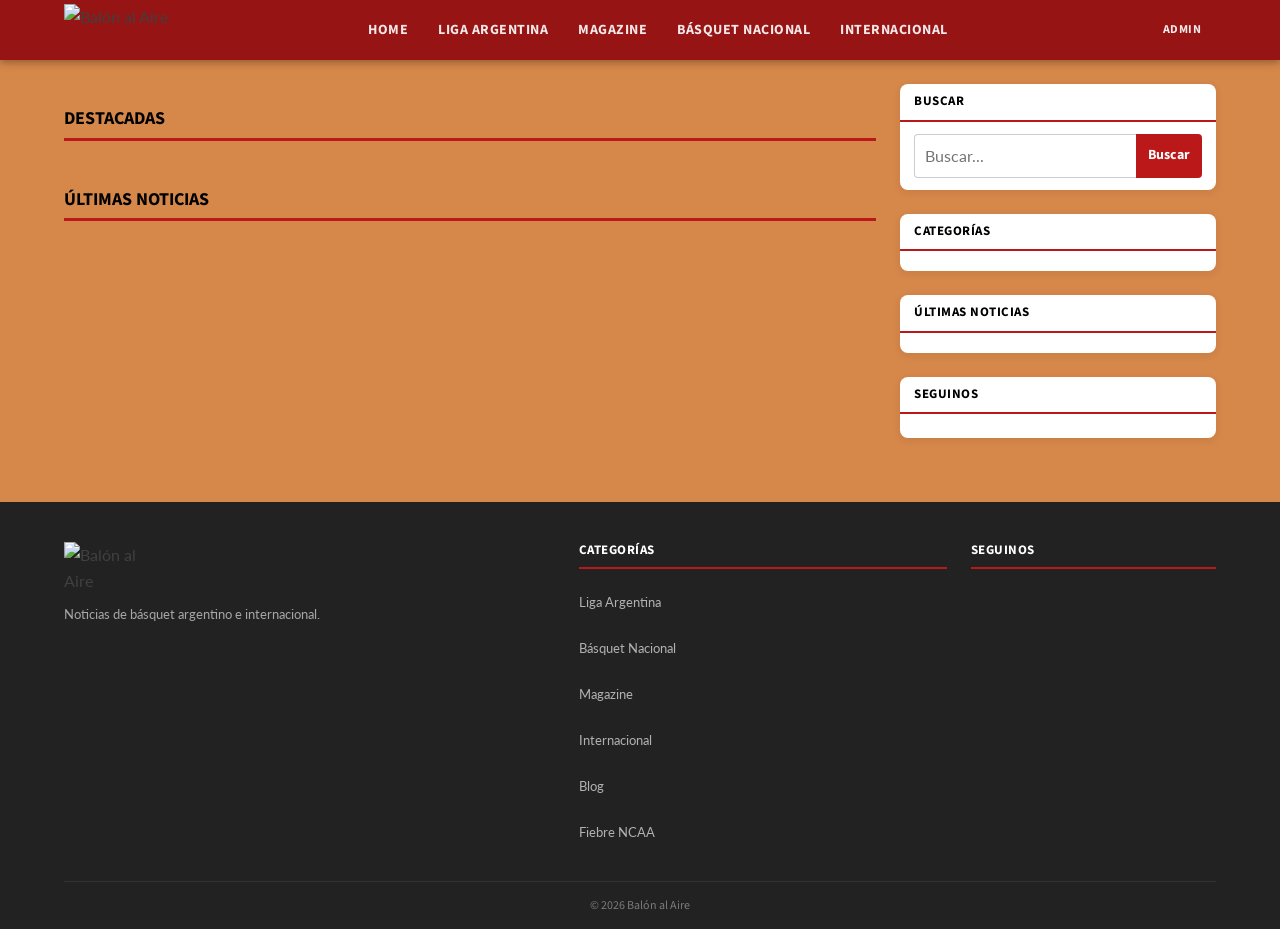
==== BalonAlAireWeb/src/main/resources/static/index.html @ 899f5860 "Web Balon Al Aire" ====
<!doctype html>
<html lang="es-AR">
    <head>
        <meta charset="UTF-8">
        <meta name="viewport" content="width=device-width, initial-scale=1.0">
        <meta name="description" content="Balón al Aire — Noticias de básquet argentino e internacional. Liga Argentina, Básquet Nacional, NBA y más.">
        <title>Balón al Aire — Noticias de básquet</title>
        <link rel="stylesheet" href="css/variables.css">
        <link rel="stylesheet" href="css/reset.css">
        <link rel="stylesheet" href="css/main.css">
        <link rel="stylesheet" href="css/header.css">
        <link rel="stylesheet" href="css/featured-news.css">
        <link rel="stylesheet" href="css/news-card.css">
        <link rel="stylesheet" href="css/sidebar.css">
        <link rel="stylesheet" href="css/advertisement.css">
        <link rel="stylesheet" href="css/footer.css">
    </head>
    <body>
    <header class="site-header">
        <div class="container header-container">
            <a href="/" class="site-logo">
                <img src="/assets/images/logo.png" alt="Balón al Aire">
            </a>

            <button class="menu-toggle" id="menuToggle" aria-label="Abrir menú" aria-expanded="false">
                <span class="menu-toggle__bar"></span>
                <span class="menu-toggle__bar"></span>
                <span class="menu-toggle__bar"></span>
            </button>

            <nav class="main-menu" id="mainMenu">
                <ul class="nav-menu">
                    <li><a href="/" aria-current="page">Home</a></li>
                    <li><a href="/categorias/liga-argentina">Liga Argentina</a></li>
                    <li><a href="/categorias/magazine">Magazine</a></li>
                    <li><a href="/categorias/basquet-nacional">Básquet Nacional</a></li>
                    <li><a href="/categorias/internacional">Internacional</a></li>
                </ul>
            </nav>

            <div class="menu-overlay" id="menuOverlay"></div>

            <div class="header-actions">
                <a href="/admin/login" class="btn-admin" aria-label="Acceder al panel de administración">Admin</a>
            </div>
        </div>
    </header>

    <div class="container">
        <div class="ad-slot ad-slot--banner" data-ad-slot="header-banner"></div>
    </div>

    <main class="container">
        <div class="content-layout">
            <div>
                <section class="featured-section">
                    <h2 class="section-title">Destacadas</h2>
                    <div class="featured-grid"></div>
                </section>

                <section class="news-section">
                    <h2 class="section-title">Últimas noticias</h2>
                    <div class="news-grid"></div>
                </section>
            </div>

            <aside class="sidebar">
                <div class="sidebar__widget">
                    <h2 class="sidebar__widget-title">Buscar</h2>
                    <form class="search-form" id="sidebarSearchForm">
                        <input type="search" id="sidebarSearchInput" placeholder="Buscar..." aria-label="Buscar noticias">
                        <button type="submit">Buscar</button>
                    </form>
                </div>

                <div class="sidebar__widget">
                    <h2 class="sidebar__widget-title">Categorías</h2>
                    <ul class="sidebar__list" data-categories-list></ul>
                </div>

                <div class="sidebar__widget">
                    <h2 class="sidebar__widget-title">Últimas noticias</h2>
                    <ul class="sidebar__list sidebar__latest" data-latest-list></ul>
                </div>

                <div class="sidebar__widget">
                    <h2 class="sidebar__widget-title">Seguinos</h2>
                    <div class="sidebar__social" data-social-links></div>
                </div>

                <div class="ad-slot ad-slot--sidebar" data-ad-slot="sidebar"></div>
            </aside>
        </div>
    </main>

    <footer class="site-footer">
        <div class="container">
            <div class="footer-grid">
                <div>
                    <a href="/" class="footer-logo">
                        <img src="/assets/images/logo.png" alt="Balón al Aire">
                    </a>
                    <p class="footer-description">Noticias de básquet argentino e internacional.</p>
                </div>

                <div>
                    <h3 class="footer-heading">Categorías</h3>
                    <nav class="footer-links">
                        <a href="/categorias/liga-argentina">Liga Argentina</a>
                        <a href="/categorias/basquet-nacional">Básquet Nacional</a>
                        <a href="/categorias/magazine">Magazine</a>
                        <a href="/categorias/internacional">Internacional</a>
                        <a href="/categorias/blog">Blog</a>
                        <a href="/categorias/fiebre-ncaa">Fiebre NCAA</a>
                    </nav>
                </div>

                <div>
                    <h3 class="footer-heading">Seguinos</h3>
                    <div class="footer-social" data-social-links></div>
                </div>
            </div>

            <div class="footer-bottom">
                <p data-footer-text>© 2026 Balón al Aire</p>
            </div>
        </div>
    </footer>

    <script src="js/api.js"></script>
    <script src="js/site-settings.js"></script>
    <script src="js/header.js"></script>
    <script src="js/news.js"></script>
    <script src="js/sidebar.js"></script>
    <script src="js/ads.js"></script>
    <script src="js/main.js"></script>
    </body>
</html>
---- BalonAlAireWeb/src/main/resources/static/css/variables.css ----
/* ============================================================
   variables.css — Design tokens de Balón al Aire
   Extraídos del sitio original (balonalaire.site, mayo 2026)
   ============================================================ */

:root {
  /* ── Colores de marca ── */
  --primary:        #bb1919;   /* rojo: hover links, botones, categorías, acentos */
  --primary-dark:   #961414;   /* rojo oscuro: hover de botones */
  --secondary:      #222222;   /* nav, footer background */
  --secondary-light:#2e2e2e;   /* nav hover bg */

  /* ── Colores de texto ── */
  --text:           #3a3a3a;   /* cuerpo de texto */
  --text-muted:     #888888;   /* metadatos, fechas */
  --text-light:     #aaaaaa;   /* placeholders, hints */
  --heading:        #000000;   /* títulos */
  --link:           #404040;
  --link-hover:     #bb1919;

  /* ── Fondos ── */
  --background:     #d6874a;   /* fondo de página */
   --background-alt:     #f7f7f7;   /* fondocito */
  --surface:        #ffffff;   /* cards, widgets */
  --surface-alt:    #f0f0f0;   /* ad slots vacíos */

  /* ── Bordes y sombras ── */
  --border:         #e5e5e5;
  --border-dark:    #cccccc;
  --shadow:         0 2px 8px rgba(0, 0, 0, 0.08);
  --shadow-hover:   0 4px 16px rgba(0, 0, 0, 0.13);

  /* ── Radios ── */
  --radius:         4px;
  --radius-lg:      8px;

  /* ── Tipografía ── */
  --font-body:    'Lato', Arial, sans-serif;
  --font-heading: 'Source Sans Pro', Arial, sans-serif;

  /* ── Espaciados base ── */
  --container-max:  1200px;
  --gap:            24px;
  --gap-sm:         12px;
}
---- BalonAlAireWeb/src/main/resources/static/css/main.css ----
/* ============================================================
   main.css — Mobile-first. Tipografía fluida con clamp(),
   .container, botones táctiles, grilla responsive.
   ============================================================ */

/* ── Importar fuentes originales ── */
@import url('https://fonts.googleapis.com/css2?family=Source+Sans+Pro:wght@400;600;700&family=Lato:wght@400;700&display=swap');

/* ── Tipografía base (mobile) ── */
body {
  font-family: var(--font-body);
  font-size: 16px;
  line-height: 1.6;
  color: var(--text);
  background-color: var(--background);
}

/* ── Headings con clamp() — escala fluida entre 320px y 1366px ── */
h1 {
  font-family: var(--font-heading);
  font-weight: 700;
  color: var(--heading);
  line-height: 1.15;
  font-size: clamp(1.4rem, 4vw, 2.2rem);
  margin-bottom: 0.5em;
}

h2 {
  font-family: var(--font-heading);
  font-weight: 700;
  color: var(--heading);
  line-height: 1.2;
  font-size: clamp(1.15rem, 3vw, 1.7rem);
  margin-bottom: 0.4em;
}

h3 {
  font-family: var(--font-heading);
  font-weight: 700;
  color: var(--heading);
  line-height: 1.25;
  font-size: clamp(1rem, 2.5vw, 1.3rem);
  margin-bottom: 0.4em;
}

h4, h5, h6 {
  font-family: var(--font-heading);
  font-weight: 700;
  color: var(--heading);
  line-height: 1.3;
  font-size: 1rem;
  margin-bottom: 0.3em;
}

p {
  margin-bottom: 10px;
}

strong, b { font-weight: 700; }
em, i     { font-style: italic; }
small     { font-size: 80%; }

/* ── Container — padding seguro en mobile pequeño ── */
.container {
  max-width: var(--container-max);
  margin-left: auto;
  margin-right: auto;
  padding-left: 16px;
  padding-right: 16px;
}

@media (min-width: 768px) {
  .container {
    padding-left: 20px;
    padding-right: 20px;
  }
}

@media (min-width: 1024px) {
  .container {
    padding-left: 24px;
    padding-right: 24px;
  }
}

/* ── Sección con padding vertical ── */
.section {
  padding-top: var(--gap);
  padding-bottom: var(--gap);
}

/* ── Botón base — tamaño mínimo táctil 44×44px ── */
.btn {
  display: inline-flex;
  align-items: center;
  justify-content: center;
  min-height: 44px;
  min-width: 44px;
  padding: 10px 22px;
  font-family: var(--font-heading);
  font-size: 14px;
  font-weight: 700;
  text-transform: uppercase;
  letter-spacing: 0.5px;
  border: none;
  border-radius: var(--radius);
  cursor: pointer;
  transition: background-color 0.2s ease, color 0.2s ease;
  text-decoration: none;
  white-space: nowrap;
}

.btn--primary {
  background-color: var(--primary);
  color: #fff;
}

.btn--primary:hover,
.btn--primary:focus {
  background-color: var(--primary-dark);
  color: #fff;
}

.btn--outline {
  background-color: transparent;
  color: var(--primary);
  border: 2px solid var(--primary);
}

.btn--outline:hover,
.btn--outline:focus {
  background-color: var(--primary);
  color: #fff;
}

/* ── Formulario de búsqueda ── */
.search-form {
  display: flex;
  gap: 0;
  margin: 16px 0;
}

.search-form input[type="search"] {
  flex: 1;
  padding: 12px 14px;
  min-height: 44px;
  border: 1px solid var(--border-dark);
  border-right: none;
  border-radius: var(--radius) 0 0 var(--radius);
  font-size: 15px;
  color: var(--text);
  background-color: var(--surface);
  outline: none;
  transition: border-color 0.2s;
  /* Evitar zoom en iOS al hacer focus en inputs con font-size < 16px */
  font-size: max(16px, 1em);
}

.search-form input[type="search"]:focus {
  border-color: var(--primary);
}

.search-form button {
  min-height: 44px;
  padding: 10px 18px;
  background-color: var(--primary);
  color: #fff;
  border: none;
  border-radius: 0 var(--radius) var(--radius) 0;
  font-family: var(--font-heading);
  font-size: 14px;
  font-weight: 700;
  cursor: pointer;
  transition: background-color 0.2s ease;
  white-space: nowrap;
}

.search-form button:hover {
  background-color: var(--primary-dark);
}

/* ── Badge de categoría ── */
.badge-category {
  display: inline-block;
  font-family: var(--font-heading);
  font-size: 11px;
  font-weight: 700;
  text-transform: uppercase;
  letter-spacing: 0.5px;
  color: var(--primary);
}

.badge-category a {
  color: inherit;
}

.badge-category a:hover {
  text-decoration: underline;
}

/* ── Grilla de noticias: auto-fill, sin breakpoints manuales ── */
.news-grid {
  display: grid;
  /* 1 col en 320px, 2 cols ~500px, 3 cols ~768px, 4 cols ~1100px */
  grid-template-columns: repeat(auto-fill, minmax(min(100%, 260px), 1fr));
  gap: var(--gap);
}

/* Explícitamente 1 col en mobile muy pequeño */
@media (max-width: 374px) {
  .news-grid {
    grid-template-columns: 1fr;
  }
}

/* ── Título de sección con línea roja ── */
.section-title {
  font-family: var(--font-heading);
  font-size: clamp(14px, 2vw, 18px);
  font-weight: 700;
  text-transform: uppercase;
  border-bottom: 3px solid var(--primary);
  padding-bottom: 8px;
  margin-bottom: var(--gap);
  color: var(--heading);
}

/* ── Utilidad: ocultar en mobile / mostrar en desktop ── */
.hide-mobile {
  display: none;
}

@media (min-width: 768px) {
  .hide-mobile {
    display: revert;
  }
}
---- BalonAlAireWeb/src/main/resources/static/css/header.css ----
/* ============================================================
   header.css — Mobile-first. Nav oscura, hamburguesa animada,
   búsqueda expandible en mobile.
   ============================================================ */

/* ── Estructura del header ── */
.site-header {
  background-color: var(--primary-dark);
  position: sticky;
  top: 0;
  z-index: 1000;
  box-shadow: 0 2px 8px rgba(0,0,0,0.35);
}

/* ── Contenedor del header ── */
.header-container {
  display: flex;
  align-items: center;
  justify-content: space-between;
  min-height: 56px;
  padding-top: 0;
  padding-bottom: 0;
  gap: 8px;
  position: relative;
}

/* ── Logo ── */
.site-logo {
  display: flex;
  align-items: center;
  flex-shrink: 0;
  z-index: 2;
}

.site-logo img {
  height: 40px;        /* compact en mobile */
  width: auto;
  display: block;
}

/* ── Botón hamburguesa (visible por defecto = mobile-first) ── */
.menu-toggle {
  display: flex;
  flex-direction: column;
  justify-content: center;
  align-items: center;
  gap: 5px;
  background: none;
  border: none;
  color: #fff;
  cursor: pointer;
  padding: 10px;
  min-width: 44px;
  min-height: 44px;
  flex-shrink: 0;
  z-index: 2;
  /* Accesibilidad: foco visible */
  border-radius: var(--radius);
}

.menu-toggle:focus-visible {
  outline: 2px solid var(--primary);
}

/* Las tres barras del hamburguesa */
.menu-toggle__bar {
  display: block;
  width: 22px;
  height: 2px;
  background-color: #fff;
  border-radius: 2px;
  transition: transform 0.25s ease, opacity 0.2s ease, width 0.2s ease;
  transform-origin: center;
}

/* Animación X cuando está abierto */
.menu-toggle[aria-expanded="true"] .menu-toggle__bar:nth-child(1) {
  transform: translateY(7px) rotate(45deg);
}
.menu-toggle[aria-expanded="true"] .menu-toggle__bar:nth-child(2) {
  opacity: 0;
  width: 0;
}
.menu-toggle[aria-expanded="true"] .menu-toggle__bar:nth-child(3) {
  transform: translateY(-7px) rotate(-45deg);
}

/* ── Botón de búsqueda (lupa) ── */
.search-button {
  background: none;
  border: none;
  color: #fff;
  font-size: 18px;
  cursor: pointer;
  padding: 10px;
  min-width: 44px;
  min-height: 44px;
  display: flex;
  align-items: center;
  justify-content: center;
  flex-shrink: 0;
  border-radius: var(--radius);
  transition: color 0.2s ease;
  z-index: 2;
}

.search-button:hover,
.search-button:focus-visible {
  color: var(--primary);
  outline: none;
}

.search-button:focus-visible {
  outline: 2px solid var(--primary);
}

/* ── Grupo derecho: lupa + botón Admin ── */
.header-actions {
  display: flex;
  align-items: center;
  gap: 4px;
  flex-shrink: 0;
  z-index: 2;
}

/* ── Botón Admin ── */
.btn-admin {
  display: inline-flex;
  align-items: center;
  justify-content: center;
  padding: 6px 14px;
  min-height: 36px;
  font-family: var(--font-heading);
  font-size: 12px;
  font-weight: 700;
  text-transform: uppercase;
  letter-spacing: 0.5px;
  color: rgba(255,255,255,0.9);
  border: 1px solid transparent;
  border-radius: var(--radius);
  background-color: transparent;
  text-decoration: none;
  transition: color 0.2s ease, border-color 0.2s ease, background-color 0.2s ease;
  white-space: nowrap;
}

.btn-admin:visited {
  color: rgba(255,255,255,0.9);
}

.btn-admin:hover,
.btn-admin:focus-visible,
.btn-admin:visited:hover,
.btn-admin:visited:focus-visible {
  color: var(--primary);
  border-color: transparent;
  background-color: transparent;
  outline: none;
}

.btn-admin:active {
  color: var(--primary);
}


/* ── NAV: oculto por defecto en mobile ── */
.main-menu {
  /* Fuera del flujo: aparece como panel deslizante */
  position: absolute;
  top: 100%;
  left: 0;
  right: 0;
  background-color: var(--secondary);
  z-index: 999;
  box-shadow: 0 8px 24px rgba(0,0,0,0.4);
  overflow: hidden;

  /* Slide animation */
  max-height: 0;
  opacity: 0;
  visibility: hidden;
  transition: max-height 0.3s ease, opacity 0.25s ease, visibility 0s linear 0.3s;
}

/* Estado abierto */
.main-menu.is-open {
  max-height: 400px;    /* suficientemente grande para todos los links */
  opacity: 1;
  visibility: visible;
  transition: max-height 0.3s ease, opacity 0.25s ease, visibility 0s linear 0s;
}

.nav-menu {
  display: flex;
  flex-direction: column;
  list-style: none;
  margin: 0;
  padding: 8px 0;
  border-top: 1px solid rgba(255,255,255,0.08);
}

.nav-menu li a {
  display: block;
  padding: 13px 20px;
  font-family: var(--font-heading);
  font-size: 14px;
  font-weight: 700;
  text-transform: uppercase;
  letter-spacing: 0.5px;
  color: rgba(255,255,255,0.85);
  text-decoration: none;
  border-bottom: 1px solid rgba(255,255,255,0.06);
  transition: color 0.15s ease, background-color 0.15s ease;
  /* Toque mínimo táctil */
  min-height: 44px;
}

.nav-menu li:last-child a {
  border-bottom: none;
}

.nav-menu li a:hover,
.nav-menu li a:focus {
  color: #fff;
  background-color: var(--primary);
}

/* ── Overlay oscuro detrás del menú abierto ── */
.menu-overlay {
  display: none;
  position: fixed;
  inset: 0;
  background: rgba(0,0,0,0.4);

  z-index: 998;
  cursor: pointer;
}

.menu-overlay.active {
  display: block;
}

/* ── Overlay de búsqueda (debajo del header) ── */
.search-overlay {
  display: none;
  position: absolute;
  top: 100%;
  left: 0;
  right: 0;
  background-color: var(--surface);
  padding: 14px;
  box-shadow: 0 6px 16px rgba(0,0,0,0.2);
  z-index: 1001;
  border-top: 3px solid var(--primary);
}

.search-overlay.active {
  display: block;
}

.search-overlay .search-form {
  max-width: 640px;
  margin: 0 auto;
}

/* ════════════════════════════════════════════════
   TABLET  ≥768px
   ════════════════════════════════════════════════ */
@media (min-width: 768px) {
  .site-logo img {
    height: 48px;
  }

  .header-container {
    min-height: 60px;
  }
}

/* ════════════════════════════════════════════════
   DESKTOP  ≥1024px — menú horizontal siempre visible
   ════════════════════════════════════════════════ */
@media (min-width: 1024px) {
  /* Hamburguesa oculta */
  .menu-toggle {
    display: none;
  }

  /* Nav siempre visible, inline */
  .main-menu {
    position: static;
    max-height: none;
    opacity: 1;
    visibility: visible;
    overflow: visible;
    box-shadow: none;
    background: transparent;
    flex: 1;
    transition: none;
  }

  .main-menu.is-open {
    /* resetear — en desktop siempre está "open" */
    max-height: none;
  }

  .nav-menu {
    flex-direction: row;
    align-items: center;
    justify-content: center;
    padding: 0;
    border-top: none;
    gap: 2px;
  }

  .nav-menu li a {
    padding: 18px 14px;
    border-bottom: none;
    color: rgba(255,255,255,0.9);
    min-height: auto;
  }

  .nav-menu li a:hover,
  .nav-menu li a:focus {
    color: var(--primary);
    background-color: transparent;
  }

  .site-logo img {
    height: 52px;
  }
}
---- BalonAlAireWeb/src/main/resources/static/css/featured-news.css ----
/* ============================================================
   featured-news.css — Mobile-first. Apilado en mobile,
   grid en tablet/desktop.
   ============================================================ */

.featured-section {
  padding: var(--gap) 0;
}

/* ════════════════════════════════
   MOBILE (base): layout apilado
   ════════════════════════════════ */
.featured-grid {
  display: flex;
  flex-direction: column;
  gap: var(--gap);
}

/* ── Noticia principal ── */
.featured-main {
  position: relative;
  border-radius: var(--radius-lg);
  overflow: hidden;
  background-color: var(--surface);
  box-shadow: var(--shadow);
}

.featured-main__link {
  display: block;
  text-decoration: none;
  color: inherit;
}

.featured-main__image {
  width: 100%;
  aspect-ratio: 16 / 9;
  object-fit: cover;
  display: block;
  transition: transform 0.3s ease;
}

.featured-main:hover .featured-main__image {
  transform: scale(1.02);
}

.featured-main__body {
  padding: 16px;
}

.featured-main__category {
  font-family: var(--font-heading);
  font-size: 11px;
  font-weight: 700;
  text-transform: uppercase;
  letter-spacing: 0.6px;
  color: var(--primary);
  display: block;
  margin-bottom: 8px;
}

.featured-main__title {
  font-family: var(--font-heading);
  font-size: clamp(1.1rem, 3.5vw, 1.6rem);
  font-weight: 700;
  line-height: 1.2;
  color: var(--heading);
  margin-bottom: 8px;
  transition: color 0.2s;
}

.featured-main__link:hover .featured-main__title {
  color: var(--primary);
}

.featured-main__excerpt {
  font-size: 14px;
  color: var(--text-muted);
  line-height: 1.5;
  margin-bottom: 10px;
  display: -webkit-box;
  -webkit-line-clamp: 3;
  -webkit-box-orient: vertical;
  overflow: hidden;
}

.featured-main__meta {
  font-size: 12px;
  color: var(--text-light);
  font-family: var(--font-heading);
}

/* ── Secundarias: apiladas en mobile ── */
.featured-secondary {
  display: flex;
  flex-direction: column;
  gap: var(--gap-sm);
}

/* ── Card secundaria horizontal ── */
.featured-secondary-card {
  background-color: var(--surface);
  border-radius: var(--radius);
  overflow: hidden;
  box-shadow: var(--shadow);
  transition: box-shadow 0.2s ease;
}

.featured-secondary-card:hover {
  box-shadow: var(--shadow-hover);
}

.featured-secondary-card__link {
  display: flex;
  gap: var(--gap-sm);
  text-decoration: none;
  color: inherit;
  padding: 12px;
  /* Target táctil mínimo */
  min-height: 44px;
}

.featured-secondary-card__image {
  width: 90px;
  height: 68px;
  object-fit: cover;
  border-radius: var(--radius);
  flex-shrink: 0;
  /* aspect-ratio garantiza proporciones sin deformarse */
  aspect-ratio: 4 / 3;
}

.featured-secondary-card__body {
  flex: 1;
  display: flex;
  flex-direction: column;
  justify-content: center;
  gap: 3px;
  min-width: 0; /* evita overflow en flex */
}

.featured-secondary-card__category {
  font-family: var(--font-heading);
  font-size: 10px;
  font-weight: 700;
  text-transform: uppercase;
  letter-spacing: 0.5px;
  color: var(--primary);
}

.featured-secondary-card__title {
  font-family: var(--font-heading);
  font-size: 14px;
  font-weight: 700;
  line-height: 1.3;
  color: var(--heading);
  transition: color 0.2s;
  display: -webkit-box;
  -webkit-line-clamp: 2;
  -webkit-box-orient: vertical;
  overflow: hidden;
}

.featured-secondary-card__link:hover .featured-secondary-card__title {
  color: var(--primary);
}

.featured-secondary-card__meta {
  font-size: 11px;
  color: var(--text-light);
  font-family: var(--font-heading);
}

/* ── Heading de sección ── */
.section-heading {
  display: flex;
  align-items: center;
  gap: 12px;
  margin: var(--gap) 0 var(--gap-sm);
}

.section-heading__title {
  font-family: var(--font-heading);
  font-size: clamp(14px, 2.5vw, 18px);
  font-weight: 700;
  text-transform: uppercase;
  color: var(--heading);
  white-space: nowrap;
}

.section-heading__line {
  flex: 1;
  height: 2px;
  background: linear-gradient(to right, var(--primary), transparent);
}

/* ════════════════════════════════
   TABLET ≥768px: grid 2 columnas
   ════════════════════════════════ */
@media (min-width: 768px) {
  .featured-grid {
    display: grid;
    grid-template-columns: 1fr 1fr;
    align-items: start;
  }

  .featured-secondary {
    flex-direction: column;
  }

  .featured-secondary-card__image {
    width: 100px;
    height: 76px;
  }
}

/* ════════════════════════════════
   DESKTOP ≥1024px: 3fr + 2fr
   ════════════════════════════════ */
@media (min-width: 1024px) {
  .featured-grid {
    grid-template-columns: 3fr 2fr;
  }

  .featured-main__body {
    padding: 20px;
  }

  .featured-secondary-card__image {
    width: 110px;
    height: 82px;
  }
}
---- BalonAlAireWeb/src/main/resources/static/css/news-card.css ----
/* ============================================================
   news-card.css — Mobile-first. Cards con aspect-ratio fijo,
   hover lift, line-clamp, target táctil.
   ============================================================ */

/* ── Card base ── */
.news-card {
  background-color: var(--surface);
  border-radius: var(--radius-lg);
  overflow: hidden;
  box-shadow: var(--shadow);
  transition: box-shadow 0.25s ease, transform 0.25s ease;
  display: flex;
  flex-direction: column;
  /* Garantiza que la card no se rompa con contenido largo */
  min-width: 0;
}

.news-card:hover {
  box-shadow: var(--shadow-hover);
  transform: translateY(-3px);
}

/* ── Link envolvente ── */
.news-card > a {
  display: flex;
  flex-direction: column;
  height: 100%;
  text-decoration: none;
  color: inherit;
  /* Touch target: el link ocupa toda la card */
}

/* ── Imagen — aspect-ratio fijo para que nunca se deforme ── */
.news-card__image {
  width: 100%;
  aspect-ratio: 16 / 9;
  object-fit: cover;
  display: block;
  transition: transform 0.3s ease;
  /* Evitar que la imagen se encoja en flex */
  flex-shrink: 0;
}

.news-card:hover .news-card__image {
  transform: scale(1.03);
}

/* ── Placeholder si no hay imagen ── */
.news-card__image-placeholder {
  width: 100%;
  aspect-ratio: 16 / 9;
  background-color: var(--surface-alt);
  display: flex;
  align-items: center;
  justify-content: center;
  color: var(--text-light);
  font-size: 32px;
  flex-shrink: 0;
}

/* ── Cuerpo de la card ── */
.news-card__body {
  padding: 12px 14px 14px;
  flex: 1;
  display: flex;
  flex-direction: column;
  gap: 5px;
  min-width: 0; /* evita overflow en flex/grid */
}

/* ── Badge categoría ── */
.news-card__category {
  font-family: var(--font-heading);
  font-size: 11px;
  font-weight: 700;
  text-transform: uppercase;
  letter-spacing: 0.6px;
  color: var(--primary);
}

/* ── Título — line-clamp 3 líneas ── */
.news-card__title {
  font-family: var(--font-heading);
  font-size: clamp(14px, 2vw, 16px);
  font-weight: 700;
  line-height: 1.3;
  color: var(--heading);
  transition: color 0.2s ease;

  display: -webkit-box;
  -webkit-line-clamp: 3;
  -webkit-box-orient: vertical;
  overflow: hidden;
}

.news-card > a:hover .news-card__title {
  color: var(--primary);
}

/* ── Excerpt — line-clamp 2 líneas ── */
.news-card__excerpt {
  font-size: 13px;
  color: var(--text-muted);
  line-height: 1.5;
  flex: 1;

  display: -webkit-box;
  -webkit-line-clamp: 2;
  -webkit-box-orient: vertical;
  overflow: hidden;
}

/* ── Metadata ── */
.news-card__meta {
  font-family: var(--font-heading);
  font-size: 11px;
  color: var(--text-light);
  margin-top: 4px;
  /* Garantizar que no se corte el texto */
  overflow: hidden;
  text-overflow: ellipsis;
  white-space: nowrap;
}

/* ════════════════════════════════
   TABLET ≥768px: body más espacioso
   ════════════════════════════════ */
@media (min-width: 768px) {
  .news-card__body {
    padding: 14px 16px 16px;
    gap: 6px;
  }
}
---- BalonAlAireWeb/src/main/resources/static/css/sidebar.css ----
/* ============================================================
   sidebar.css — Mobile-first. Sidebar debajo del contenido
   en mobile (orden natural del DOM), widget compacto.
   ============================================================ */

/* ════════════════════════════════
   MOBILE: layout apilado, sidebar al final
   ════════════════════════════════ */
.content-layout {
  display: flex;
  flex-direction: column;
  gap: var(--gap);
  padding: var(--gap) 0;
}

/* Sidebar va naturalmente después del contenido en el DOM */
.sidebar {
  display: flex;
  flex-direction: column;
  gap: var(--gap);
  /* En mobile: fila horizontal con scroll si hay muchos widgets */
  flex-direction: row;
  flex-wrap: wrap;
}

.sidebar__widget {
  background-color: var(--surface);
  border-radius: var(--radius-lg);
  box-shadow: var(--shadow);
  overflow: hidden;
  /* En mobile: cada widget ocupa al menos la mitad */
  flex: 1 1 calc(50% - var(--gap-sm));
  min-width: 240px;
}

/* ── Título del widget ── */
.sidebar__widget-title {
  font-family: var(--font-heading);
  font-size: 13px;
  font-weight: 700;
  text-transform: uppercase;
  letter-spacing: 0.5px;
  color: var(--heading);
  padding: 10px 14px;
  background-color: var(--primary-alt);
  border-bottom: 2px solid var(--primary);
  margin: 0;
}

/* ── Lista de items ── */
.sidebar__list {
  list-style: none;
  margin: 0;
  padding: 10px 14px;
  display: flex;
  flex-direction: column;
}

.sidebar__list li {
  border-bottom: 1px solid var(--border);
}

.sidebar__list li:last-child {
  border-bottom: none;
}

.sidebar__list a {
  display: block;
  padding: 9px 0;
  font-size: 13px;
  color: var(--text);
  text-decoration: none;
  font-family: var(--font-body);
  transition: color 0.15s ease, padding-left 0.15s ease;
  line-height: 1.4;
  /* Touch target mínimo */
  min-height: 40px;
  display: flex;
  align-items: center;
}

.sidebar__list a:hover,
.sidebar__list a:focus {
  color: var(--primary);
  padding-left: 4px;
}

/* ── "Últimas noticias": 2 líneas máximo ── */
.sidebar__latest a {
  display: -webkit-box;
  -webkit-line-clamp: 2;
  -webkit-box-orient: vertical;
  overflow: hidden;
  align-items: flex-start;
  padding-top: 9px;
  padding-bottom: 9px;
}

/* ── Search dentro del widget ── */
.sidebar__widget .search-form {
  margin: 12px 14px;
}

.sidebar__widget .search-form input[type="search"] {
  font-size: max(16px, 1em); /* evita zoom en iOS */
  padding: 8px 10px;
}

.sidebar__widget .search-form button {
  padding: 8px 12px;
  min-height: 44px;
}

/* ── Redes sociales ── */
.sidebar__social {
  display: flex;
  gap: 10px;
  flex-wrap: wrap;
  padding: 12px 14px;
}

.sidebar__social a {
  display: inline-flex;
  align-items: center;
  justify-content: center;
  width: 24px;
  height: 24px;
  /* Touch target: exacto 40px ≥ 44 si se agrega padding */
  min-width: 44px;
  min-height: 44px;
  color: #fff;
  border-radius: var(--radius);
  font-size: 17px;
  text-decoration: none;
  transition: background-color 0.2s ease;
}

.sidebar__social a:hover,
.sidebar__social a:focus {
  background-color: var(--primary);
}

/* ════════════════════════════════
   TABLET ≥768px: sidebar en 2 cols
   ════════════════════════════════ */
@media (min-width: 768px) {
  .sidebar {
    flex-direction: row;
    flex-wrap: wrap;
  }

  .sidebar__widget {
    flex: 1 1 calc(50% - var(--gap-sm));
  }
}

/* ════════════════════════════════
   DESKTOP ≥1024px: layout lado a lado
   Sidebar a la derecha, 1/4 del ancho
   ════════════════════════════════ */
@media (min-width: 1024px) {
  .content-layout {
    display: grid;
    grid-template-columns: 3fr 1fr;
    align-items: start;
  }

  .sidebar {
    flex-direction: column;
    flex-wrap: nowrap;
    gap: var(--gap);
  }

  .sidebar__widget {
    flex: none;
    width: 100%;
    min-width: 0;
  }
}
---- BalonAlAireWeb/src/main/resources/static/css/advertisement.css ----
/* ============================================================
   advertisement.css — Mobile-first. Ocultar banner en mobile
   si rompe layout; sidebar ad sigue al sidebar.
   ============================================================ */

.ad-slot {
  display: none;
  flex-direction: column;
  align-items: stretch;
  justify-content: center;
  gap: var(--gap-sm);
}

.ad-slot.has-ad {
  display: flex;
}

.ad-slot--sidebar {
  width: 100%;
}

.ad-slot--banner {
  width: 100%;
  margin: var(--gap) 0;
}

.ad-slot--banner.has-ad {
  display: none;
}

.ad-slot img {
  width: 100%;
  height: auto;
  object-fit: contain;
  display: block;
}

.ad-slot a {
  display: block;
  width: 100%;
  overflow: hidden;
  border-radius: var(--radius);
  background-color: var(--surface-alt);
}

.ad-slot__label {
  font-family: var(--font-heading);
  font-size: 10px;
  text-transform: uppercase;
  letter-spacing: 0.5px;
  color: var(--text-light);
  text-align: center;
  display: block;
  margin-bottom: 4px;
}

/* ════════════════════════════════
   TABLET ≥768px: mostrar banner
   ════════════════════════════════ */
@media (min-width: 768px) {
  .ad-slot--banner.has-ad {
    display: flex;
  }
}
---- BalonAlAireWeb/src/main/resources/static/css/footer.css ----
/* ============================================================
   footer.css — Mobile-first. Footer oscuro, una columna en
   mobile, grid en desktop.
   ============================================================ */

.site-footer {
  background-color: var(--secondary);
  color: #ffffff;
  margin-top: 40px;
}

/* ════════════════════════════════
   MOBILE: una columna apilada
   ════════════════════════════════ */
.footer-grid {
  display: flex;
  flex-direction: column;
  gap: 28px;
  padding: 32px 0 20px;
}

/* ── Logo ── */
.footer-logo {
  display: block;
  margin-bottom: 10px;
}

.footer-logo img {
  width: 96px;
  height: auto;
  object-fit: contain;
}

/* ── Descripción ── */
.footer-description {
  font-size: 13px;
  color: rgba(255, 255, 255, 0.60);
  line-height: 1.6;
  max-width: 320px;
}

/* ── Headings de columna (h2, h3) — siempre blancos sobre fondo oscuro ── */
.footer-heading,
.site-footer h2,
.site-footer h3 {
  font-family: var(--font-heading);
  font-size: 13px;
  font-weight: 700;
  text-transform: uppercase;
  letter-spacing: 0.5px;
  color: #fff;
  margin-bottom: 14px;
  padding-bottom: 8px;
  border-bottom: 2px solid var(--primary);
}

/* ── Links de nav en footer ── */
.footer-links {
  display: flex;
  flex-direction: column;
  gap: 6px;
}

.footer-links a {
  font-size: 13px;
  color: rgba(255, 255, 255, 0.65);
  text-decoration: none;
  transition: color 0.2s ease, padding-left 0.2s ease;
  /* touch target: mínimo 40px alto */
  min-height: 40px;
  display: flex;
  align-items: center;
  padding: 2px 0;
}

.footer-links a:hover,
.footer-links a:focus {
  color: var(--primary);
  padding-left: 4px;
}

/* ── Redes sociales ── */
.footer-social {
  display: flex;
  align-items: center;
  gap: 8px;
  flex-wrap: wrap;
  margin-top: 6px;
}

.footer-social a {
  display: inline-flex;
  align-items: center;
  justify-content: center;
  width: 48px;
  height: 96px;
  min-width: 0;
  min-height: 0;
  color: #fff;
  border-radius: var(--radius);
  font-size: 13px;
  text-decoration: none;
  transition: color 0.2s ease;
}

.footer-social img {
  width: 48px;
  height: 96px;
  object-fit: contain;
}

.footer-social a:hover,
.footer-social a:focus {
  color: var(--primary);
}

/* ── Barra de copyright ── */
.footer-bottom {
  border-top: 1px solid rgba(255, 255, 255, 0.08);
  padding: 14px 0;
  text-align: center;
}

.footer-bottom p {
  font-size: 12px;
  color: rgba(255, 255, 255, 0.40);
  margin: 0;
  font-family: var(--font-heading);
}

/* ════════════════════════════════
   TABLET ≥768px: 2 columnas
   ════════════════════════════════ */
@media (min-width: 768px) {
  .footer-grid {
    display: grid;
    grid-template-columns: 1fr 1fr;
    gap: var(--gap);
    padding: 36px 0 24px;
  }

  /* Logo + descripción ocupa todo el ancho */
  .footer-grid > div:first-child {
    grid-column: 1 / -1;
  }
}

/* ════════════════════════════════
   DESKTOP ≥1024px: 3 columnas
   ════════════════════════════════ */
@media (min-width: 1024px) {
  .footer-grid {
    grid-template-columns: 2fr 1.5fr 1fr;
    padding: 40px 0 28px;
  }

  /* Logo vuelve a su columna */
  .footer-grid > div:first-child {
    grid-column: 1;
  }

  .footer-logo img {
    width: 82px;
    height: auto;
  }
}
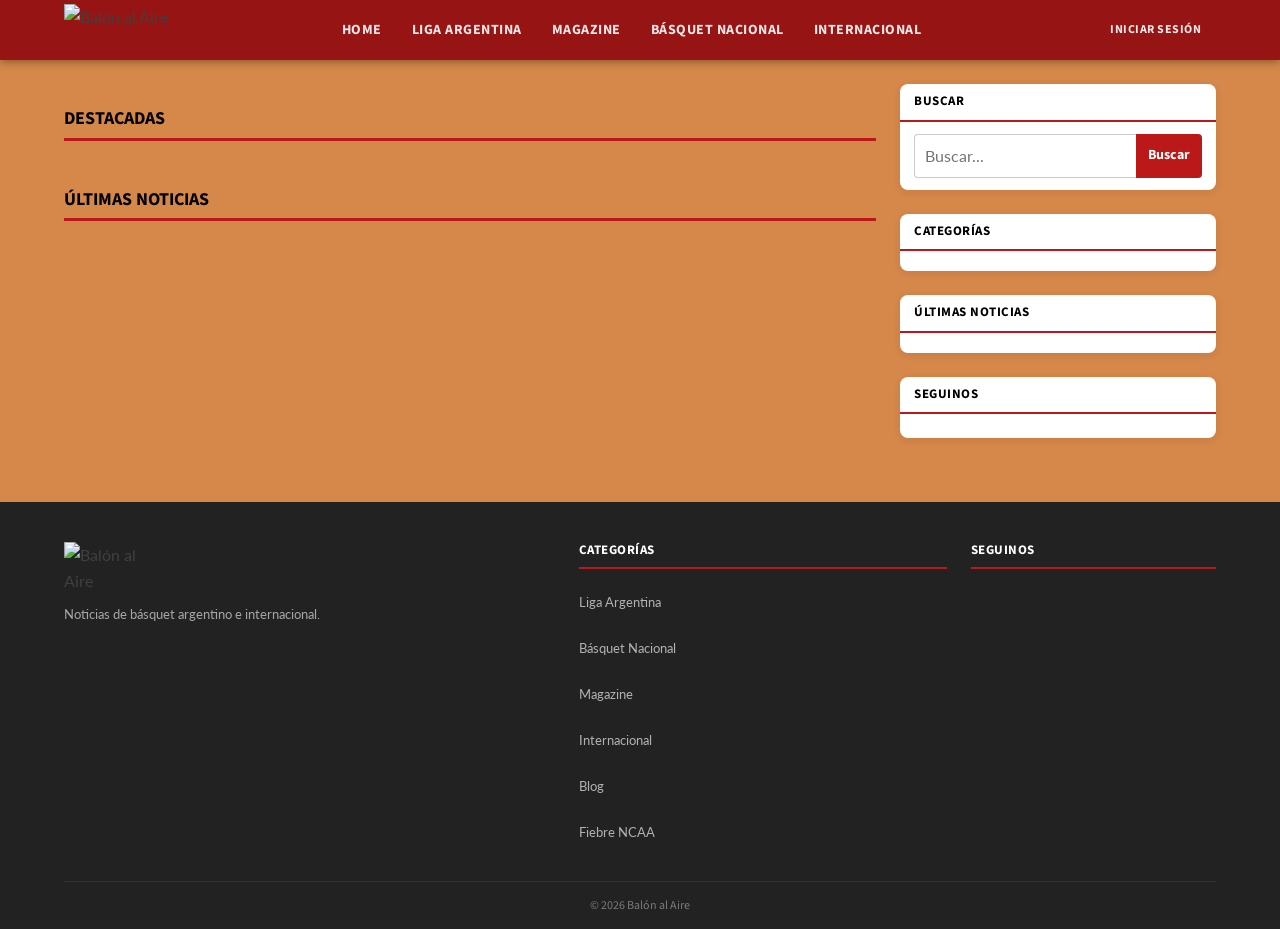
==== commit 56533aa6: "Balon Al Aire October update C2" ====
--- a/BalonAlAireWeb/src/main/resources/static/index.html
+++ b/BalonAlAireWeb/src/main/resources/static/index.html
@@ -41,7 +41,7 @@
             <div class="menu-overlay" id="menuOverlay"></div>
 
             <div class="header-actions">
-                <a href="/admin/login" class="btn-admin" aria-label="Acceder al panel de administración">Admin</a>
+                <a href="/admin" class="btn-admin" aria-label="Iniciar sesión en el panel de administración">Iniciar sesión</a>
             </div>
         </div>
     </header>
@@ -127,12 +127,15 @@
         </div>
     </footer>
 
+    <script src="js/api-base.js"></script>
     <script src="js/api.js"></script>
+    <script src="js/components/newsCard.js"></script>
     <script src="js/site-settings.js"></script>
+    <script src="js/site-session.js"></script>
     <script src="js/header.js"></script>
     <script src="js/news.js"></script>
+    <script src="js/home.js"></script>
     <script src="js/sidebar.js"></script>
     <script src="js/ads.js"></script>
-    <script src="js/main.js"></script>
     </body>
 </html>
--- a/BalonAlAireWeb/src/main/resources/static/css/header.css
+++ b/BalonAlAireWeb/src/main/resources/static/css/header.css
@@ -128,6 +128,10 @@
   display: inline-flex;
   align-items: center;
   justify-content: center;
+  max-width: 180px;
+  overflow: hidden;
+  text-overflow: ellipsis;
+  white-space: nowrap;
   padding: 6px 14px;
   min-height: 36px;
   font-family: var(--font-heading);
@@ -144,6 +148,11 @@
   white-space: nowrap;
 }
 
+/* Con sesión iniciada el botón muestra el nombre del usuario tal como está escrito */
+.btn-admin--user {
+  text-transform: none;
+}
+
 .btn-admin:visited {
   color: rgba(255,255,255,0.9);
 }
--- a/BalonAlAireWeb/src/main/resources/static/css/featured-news.css
+++ b/BalonAlAireWeb/src/main/resources/static/css/featured-news.css
@@ -14,6 +14,50 @@
   display: flex;
   flex-direction: column;
   gap: var(--gap);
+}
+
+.featured-card {
+  min-width: 0;
+}
+
+.featured-card a {
+  display: block;
+  color: inherit;
+  text-decoration: none;
+}
+
+.featured-card img {
+  display: block;
+  width: 100%;
+  aspect-ratio: 16 / 9;
+  object-fit: cover;
+}
+
+.featured-card__overlay {
+  background: var(--surface);
+  border: 1px solid var(--border);
+  border-top: 0;
+  padding: 10px 14px 12px;
+}
+
+.featured-card__title {
+  margin: 0;
+  font-family: var(--font-heading);
+  font-size: clamp(1.05rem, 2.4vw, 1.5rem);
+  font-weight: 700;
+  line-height: 1.18;
+  color: var(--heading);
+  letter-spacing: 0;
+  transition: color 0.2s ease;
+}
+
+.featured-card a:hover .featured-card__title,
+.featured-card a:focus .featured-card__title {
+  color: var(--primary);
+}
+
+.featured-card--secondary .featured-card__title {
+  font-size: clamp(1rem, 2vw, 1.35rem);
 }
 
 /* ── Noticia principal ── */
